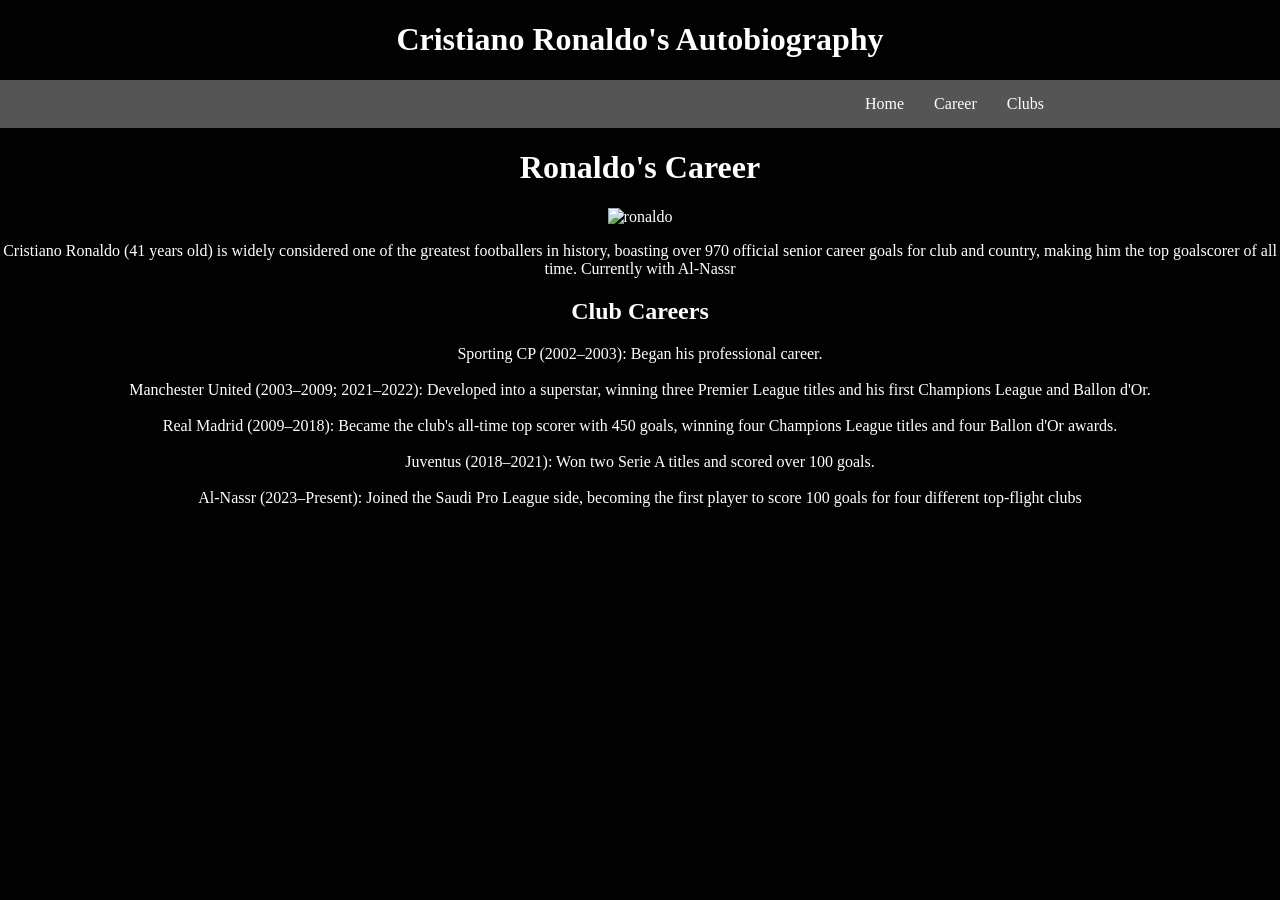
==== Career.html @ 20efd2b9 "Add files via upload" ====
<!DOCTYPE html>
<html>

<head>
    <title>
        Biography Assignment
    </title>
    <link rel="stylesheet" href="FinalProject.css">
</head>

<body class="body1">

    <center>
        <h1> Cristiano Ronaldo's Autobiography</h1>
        <nav class="nav">
            <ul>
                <li><a href="FinalProject.html">Home</a></li>
                <li><a href="career.html">Career</a></li>
                <li><a href="clubs.html">Clubs</a></li>

            </ul>
        </nav>
        <strong>
            <h1>
             Ronaldo's Career
            </h1>
        </strong>
        <img src="ronaldo1.webp" alt="ronaldo" class="image">
        <p>
            Cristiano Ronaldo (41 years old) is widely considered one of the greatest footballers in history, boasting over 970 official senior career goals for club and country, making him the top goalscorer of all time. Currently with Al-Nassr

        </p>
        <h2>
            Club Careers
        </h2>
        <p>
            Sporting CP (2002–2003): Began his professional career.<br><br> Manchester United (2003–2009; 2021–2022): Developed into a superstar, winning three Premier League titles and his first Champions League and Ballon d'Or.<br><br>Real Madrid (2009–2018):
            Became the club's all-time top scorer with 450 goals, winning four Champions League titles and four Ballon d'Or awards.<br><br>Juventus (2018–2021): Won two Serie A titles and scored over 100 goals.<br><br>Al-Nassr (2023–Present): Joined the
            Saudi Pro League side, becoming the first player to score 100 goals for four different top-flight clubs
        </p>
    </center>

</body>

</html>
---- FinalProject.css ----
.body1 {
    background-color: rgb(2, 2, 2);
    margin: 0px;
    color: white;
}

.image {
    width: 350px;
    height: 350px;
}

.p1 {
    padding-right: 20%;
}

.nav ul {
    list-style-type: none;
    background-color: rgb(85, 85, 85);
    padding-left: 850px;
    margin: 0px;
    overflow: hidden;
    display: flex;
}

.nav a {
    color: white;
    text-decoration: none;
    padding: 15px;
    display: block;
}

.nav a:hover {
    color: black;
    text-shadow: 0 0 10px black;
}

.nav li {
    float: left;
}

.img1 {
    width: 350px;
    height: 350px;
    display: inline-block;
}

.P2 {
    margin-bottom: 130px;
}

.h1 {
    text-align: center;
    padding-bottom: 60px;
}

.div1 {
    display: flex;
    margin-bottom: 20px;
}

.P3 {}
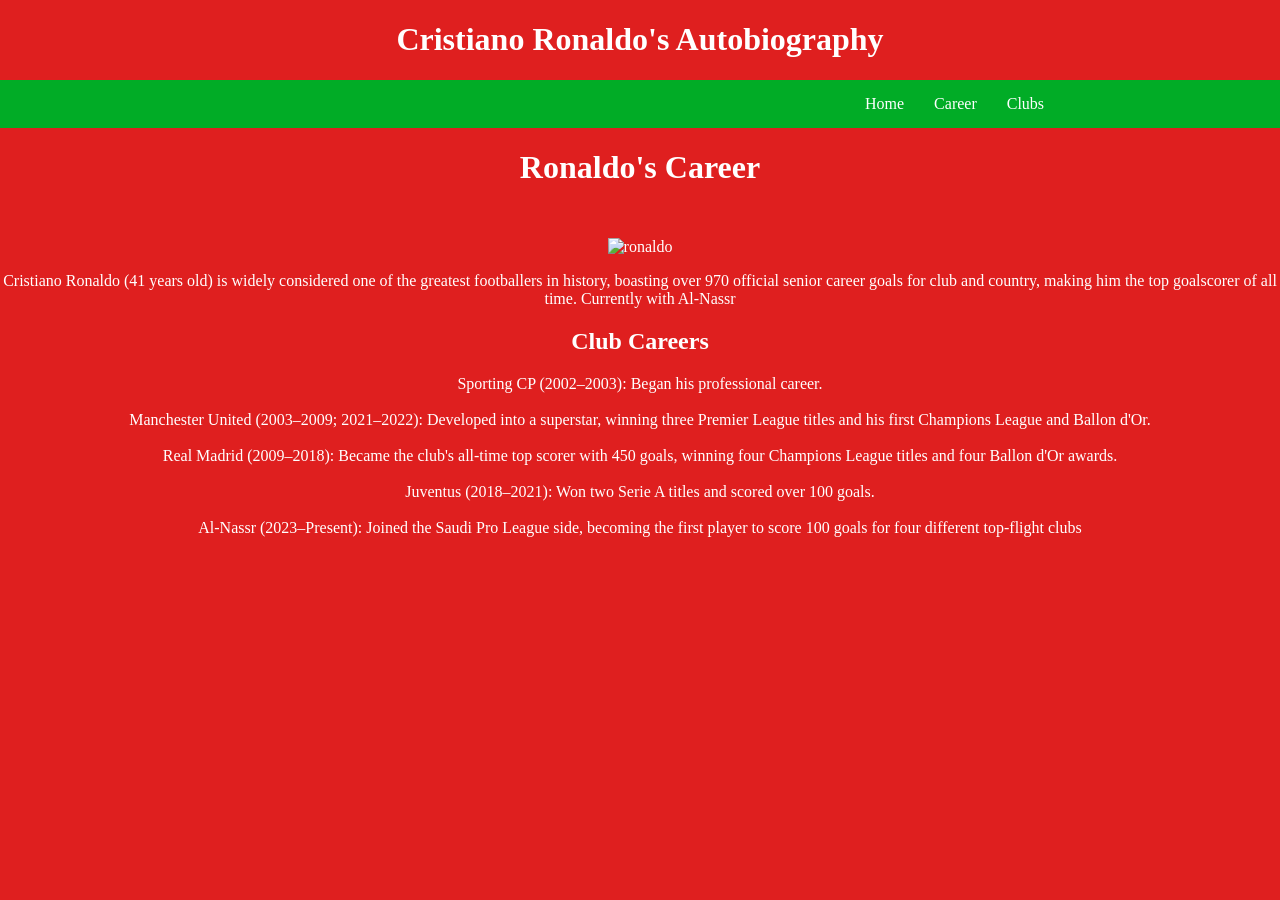
==== commit a280cda5: "Update Career.html" ====
--- a/Career.html
+++ b/Career.html
@@ -14,7 +14,7 @@
         <h1> Cristiano Ronaldo's Autobiography</h1>
         <nav class="nav">
             <ul>
-                <li><a href="FinalProject.html">Home</a></li>
+                <li><a href="index.html">Home</a></li>
                 <li><a href="career.html">Career</a></li>
                 <li><a href="clubs.html">Clubs</a></li>
 
@@ -42,4 +42,4 @@
 
 </body>
 
-</html>+</html>
--- a/FinalProject.css
+++ b/FinalProject.css
@@ -1,12 +1,19 @@
 .body1 {
-    background-color: rgb(2, 2, 2);
+    background-color: rgb(223, 31, 31);
     margin: 0px;
     color: white;
+}
+
+.homeImage {
+    width: 350px;
+    height: 350px;
+    padding-top: 30px;
 }
 
 .image {
     width: 350px;
     height: 350px;
+    padding-top: 30px;
 }
 
 .p1 {
@@ -15,7 +22,7 @@
 
 .nav ul {
     list-style-type: none;
-    background-color: rgb(85, 85, 85);
+    background-color: rgb(1, 172, 38);
     padding-left: 850px;
     margin: 0px;
     overflow: hidden;
@@ -42,10 +49,8 @@
     width: 350px;
     height: 350px;
     display: inline-block;
-}
-
-.P2 {
-    margin-bottom: 130px;
+    padding-top: 30px;
+    padding-left: 70px;
 }
 
 .h1 {
@@ -54,8 +59,37 @@
 }
 
 .div1 {
-    display: flex;
-    margin-bottom: 20px;
+    background-color: green;
+    width: 1000px;
+    height: 750px;
+    border-radius: 10%;
+    border: solid black;
+    margin-top: 20px;
 }
 
-.P3 {}+.div2 {
+    background-color: green;
+    width: 500px;
+    height: 500px;
+    border-radius: 15px;
+    box-shadow: 0 0 10px black;
+    border: solid black;
+}
+
+.div3 {
+    background-color: green;
+    width: 500px;
+    height: 500px;
+    border-radius: 15px;
+    border: solid black;
+    box-shadow: 0 0 10px black;
+    margin-top: -504px;
+    margin-left: 600px;
+}
+
+.image2 {
+    width: 350px;
+    height: 350px;
+    padding-left: 30px;
+    margin-left: 20px;
+}
